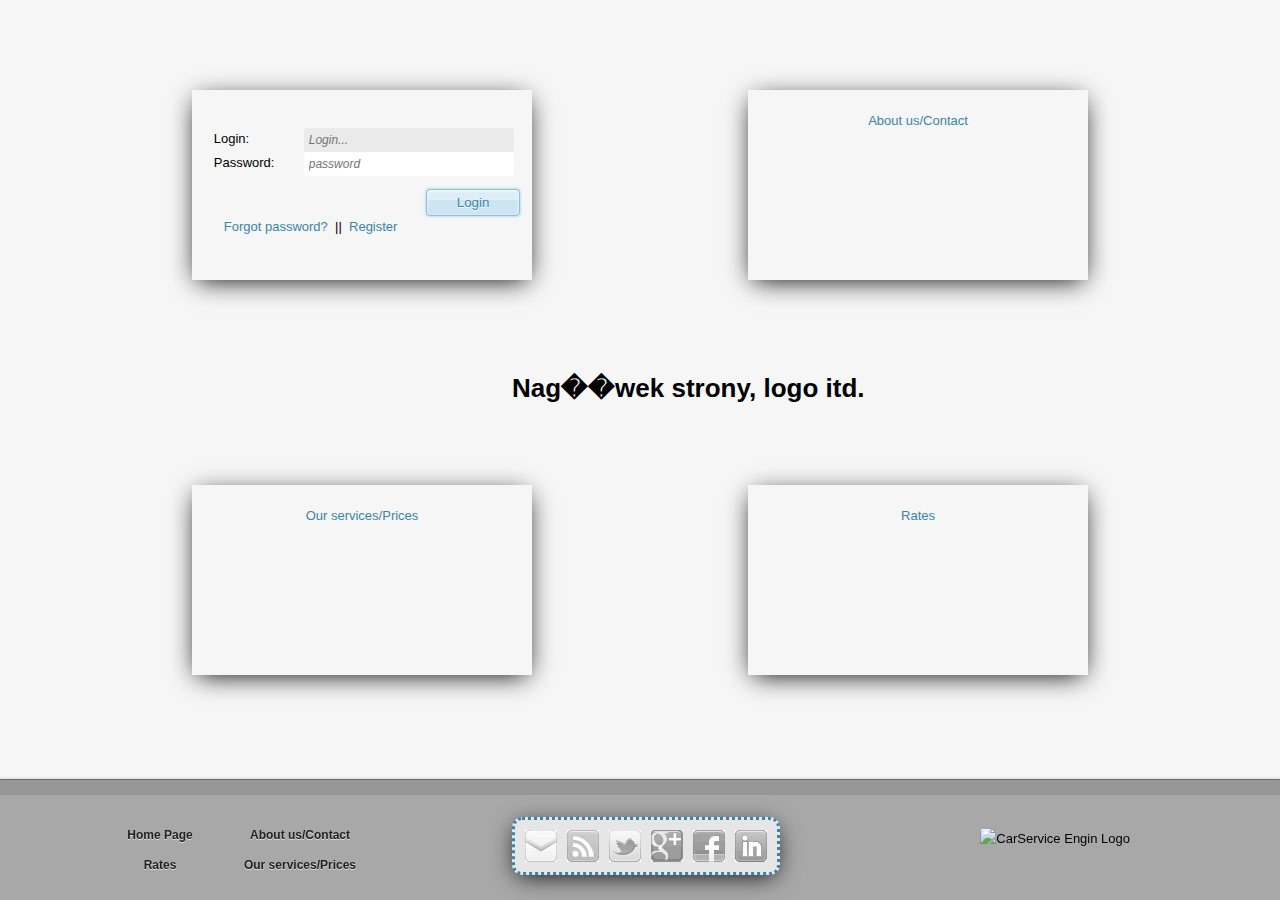
==== index.html @ 97aa365d "Yeah Yeah Yeah :D" ====
<!doctype html>
<html>
<head>
	<title>Home Page</title>
	<link rel="stylesheet" href="style.css" type="text/css" media="screen" />
</head>
<body>	
	<section id="content">
		<div id="companysLogo">
			<h1>Nag��wek strony, logo itd.</h1>
		</div>
		<article id="boxLogin" class="box">
			<form id="sendMessageForm">
				<fieldset>
					<ol>
						<li>
							<label for=name>Login:</label>
							<input id=name name=name type=text placeholder="Login..." required autofocus>
						</li>
						<li>
							<label for=password>Password:</label>
							<input id=password name=password type=password placeholder="password" required>
						</li>
					</ol>
					<button type=submit>Login</button>
					<br/>
					<a href="#">Forgot password?</a>
					&nbsp;||&nbsp;
					<a href="#">Register</a>
				</fieldset>
			</form>
		</article>
		<article id="boxContact" class="box">
			<a href="contact.html">About us/Contact</a>
		</article>
		<article id="boxPrices" class="box">
			<a href="prices.html">Our services/Prices</a>
		</article>
		<article id="boxRates" class="box">
			<a href="rates.html">Rates</a>
		</article>
	</section>
	
	<footer>
		<nav id="footerNavigation">
			<ul>
				<li><a href="index.html">Home Page</a></li>
				<li><a href="contact.html">About us/Contact</a></li>
				<li><a href="rates.html">Rates</a></li>
				<li><a href="prices.html">Our services/Prices</a></li>
			</ul>
		</nav>
		<nav id="socialFeedsNavigation">
			<ul>
				<li id="mail"><a href="#">e-mail</a></li>
				<li id="rss"><a href="#">RSS</a></li>
				<li id="twit"><a href="#">Twitter</a></li>
				<li id="g"><a href="">Google+</a></li>
				<li id="fb"><a href="#">Facebook</a></li>
				<li id="li"><a href="#">LinkedIn</a></li>
			</ul>
		</nav>
		<img src="#" alt="CarService Engin Logo" id="carServiceEnginLogo" />
	</footer>
</body>
</html>
---- style.css ----
/* CSS Reset */
{
    margin: 0;
    padding: 0;
}

/* Tell the browser to render HTML 5 elements as block */
header, footer, aside, nav, article {
    display: block;
}

/* Defaults */
body {
    margin: 0 auto;
    width: 800px;
    font: 13px/22px Helvetica, Arial, sans-serif;
	background: #f6f6f6;
}

h2 {
	text-align: right;
    font-size: 22px;
    line-height: 20px;
    padding: 22px 0;
	text-shadow: 1px 1px #ccc;
}

h3 {
    font-size: 14px;
    line-height: 20px;
    padding: 11px 0;
	text-shadow: 1px 1px #ccc;
}

p {  
    padding-bottom: 22px;
}

a {
	text-decoration: none;
	color: #3985a8;
}
	a:hover {
		color: #FF7800;
	}

button{
	border: 1px solid #8ec1da;
	background-color: #ddeef6;
	border-radius: 4px;
	box-shadow: inset 0 1px 3px #fff, inset 0 -15px #cbe6f2, 0 0 3px #8ec1da;
	-o-box-shadow: inset 0 1px 3px #fff, inset 0 -15px #cbe6f2, 0 0 3px #8ec1da;
	-webkit-box-shadow: inset 0 1px 3px #fff, inset 0 -15px #cbe6f2, 0 0 3px #8ec1da;
	-moz-box-shadow: inset 0 1px 3px #fff, inset 0 -15px #cbe6f2, 0 0 3px #8ec1da;
	color: #3985a8;
	text-shadow: 0 1px #fff;
	padding: 5px 30px;
}
	
	button:hover {
		color: #FF7800;
		cursor: pointer;
	}
	
label {
		float: left;
		font-size: 13px;
		width: 90px;
	}
	
input:not([type=radio]), textarea {
	background: #ffffff;
	border: none;
	-moz-border-radius: 3px;
	-webkit-border-radius: 3px;
	-khtml-border-radius: 3px;
	border-radius: 3px;
	font: italic 12px Helvetica, Arial, sans-serif;
	outline: none;
	padding: 5px;
	width: 260px;
}
	
input:not([type=submit]):focus, textarea:focus {
	background: #eaeaea;
}
	
input[type=radio] {
	float: left;
	margin-right: 5px;
}

/* Header */
header {
	position: fixed;
	left: 40px;
	top: 0;
	z-index: 1;
	padding: 20px;
	width: 250px;
	height: 50px;
	background: #f6f6f6;
	border-bottom-left-radius:25px;
	-moz-border-bottom-left-radius:25px; /* Firefox 3.6 and earlier */
	border-bottom-right-radius:25px;
	-moz-border-bottom-right-radius:25px; /* Firefox 3.6 and earlier */
	border-bottom: 3px dotted #3985A8;
	border-left: 3px dotted #3985A8;
	border-right: 3px dotted #3985A8;
	box-shadow: 0 5px 25px -5px #000000;
	text-align: center;
	
}

/* Main Navigation */
#mainNavigation {
    position: fixed;
	right: 0;
	top: 0;
	min-width: 750px;
	width: 100%;
	border-bottom: 1px solid #8ec1da;
	background-color: #ddeef6;
	box-shadow: inset 0 -15px #cbe6f2, 0 0 3px #8ec1da;
	-o-box-shadow: inset 0 -15px #cbe6f2, 0 0 3px #8ec1da;
	-webkit-box-shadow: inset 0 -15px #cbe6f2, 0 0 3px #8ec1da;
	-moz-box-shadow: inset 0 -15px #cbe6f2, 0 0 3px #8ec1da;
}

	#mainNavigation ul {
		margin-right: 20px;
		margin-left: auto;
		width: 600px;
		list-style: none;
	}

		#mainNavigation ul li {
			float: left;
		}
		
			#mainNavigation ul li a {
				display: block;
				width: auto;
				margin-left: 20px;
				font-size: 15px;
				font-weight: bold;
				line-height: 30px;
				text-align: center;
				text-decoration: none;
				color: #3985a8;
				text-shadow: 0 1px #fff;
			}
			
				#mainNavigation ul li a:hover {
					color: #FF7800;
				}
				
				#mainNavigation ul li.current a {
					color: #FF7800;
				}
				
/* Content */
#content {
	position: center;
	margin-top: 70px;
	margin-bottom: 150px;
	top: 120px;
	width: 800px;
}
	#content #companysLogo {
		position: absolute;
		left: 40%;
		top: 40%;
	}

#map {
	float: right;
}

article.box {
	float: left;
	display: block;
	width: 300px;
	height: 150px;
	padding: 20px;
	box-shadow: 0 5px 25px -5px #000000;
}

#boxLogin {
	position: absolute;
	left: 15%;
	top: 10%;
}
	
	#boxLogin input:not([type=radio]), textarea {
		width: 200px;
	}

#boxContact {
	position: absolute;
	right: 15%;
	top: 10%;
	text-align: center;
}

#boxPrices {
	position: absolute;
	left: 15%;
	bottom: 25%;
	text-align: center;
}

#boxRates {
	position: absolute;
	right: 15%;
	bottom: 25%;
	text-align: center;
}

article.rate {
	display: block;
	padding: 20px;
	margin-bottom: 20px;
	box-shadow: 0 5px 25px -5px #000000;
}

.ratingBar {
	float: left;
	border: 0;
}

.rateContent {
	display: block;
	margin-left: 60px;
	text-align: justify;
}
.rateAuthor {
	text-align: right;
	font-style: italic;
}

#sendMessageForm {
	width: 450px;
}

	#sendMessageForm fieldset {
		border: none;
	}	
	
	#sendMessageForm ol {
		list-style: none;
		margin-left: -50px;
	}
	
	#sendMessageForm h3 {
		margin-left: -11px;
	}
	
	#sendMessageForm button {
		margin-left: 202px;
	}
				
/* Footer */
footer {
	position: fixed;
	left: 0;
	bottom: 0;
	width: 100%;
	height: 120px;
	border-top: 1px solid #6B6B6B;
	background: #A8A8A8;
	box-shadow: inset 0 15px #969696, 0 0 3px #C0C0C0;
	-o-box-shadow: inset 0 15px #969696, 0 0 3px #C0C0C0;
	-webkit-box-shadow: inset 0 15px #969696, 0 0 3px #C0C0C0;
	-moz-box-shadow: inset 0 15px #969696, 0 0 3px #C0C0C0;
}

/* Footer Navigation */
#footerNavigation {
    position: absolute;
	left: 50px;
	bottom: 20px;
}

	#footerNavigation ul {
		margin: 0 auto;
		width: 400px;
		list-style: none;
	}

		#footerNavigation ul li {
			float: left;
		}
		
			#footerNavigation ul li a {
				display: block;
				width: 140px;
				font-size: 12px;
				font-weight: bold;
				line-height: 30px;
				text-align: center;
				text-decoration: none;
				color: #222;
				text-shadow: 0 1px #ddd;
			}
			
				#footerNavigation ul li a:hover {
					color: #B7E302;
					text-shadow: 0 1px #fff;
				}
				
/* Social Feeds Navigation */
#socialFeedsNavigation {
	position: absolute;
	bottom: 25px;
	left: 40%;
	background: #e6e6e6;
	padding: 5px;
	border-radius: 10px;
	-moz-border-radius: 10px; /* Firefox 3.6 and earlier */
	border: 3px dotted #3985A8;
	box-shadow: 0 5px 25px -5px #000000;
}
	#socialFeedsNavigation ul {
		list-style: none;
		margin-top: 0;
		margin-left: -40px;
	}
	
		#socialFeedsNavigation ul li {
			float: left;
		}

				#socialFeedsNavigation ul li a {
					font-size: 0;
					line-height: 0;
					height: 32px;
					width: 32px;
					margin: 5px;
					border: 0;
					display: block;
				}
				
				#socialFeedsNavigation li#mail a {background: url(images/mail-gray.png);}
					#socialFeedsNavigation li#mail a:hover {background: url(images/mail.png);}
				#socialFeedsNavigation li#rss a {background: url(images/rss-gray.png);}
					#socialFeedsNavigation li#rss a:hover {background: url(images/rss.png);}
				#socialFeedsNavigation li#twit a {background: url(images/twit-gray.png);}
					#socialFeedsNavigation li#twit a:hover {background: url(images/twit.png);}
				#socialFeedsNavigation li#g a {background: url(images/g-gray.png);}
					#socialFeedsNavigation li#g a:hover {background: url(images/g.png);}
				#socialFeedsNavigation li#fb a {background: url(images/fb-gray.png);}
					#socialFeedsNavigation li#fb a:hover {background: url(images/fb.png);}
				#socialFeedsNavigation li#li a {background: url(images/li-gray.png);}
					#socialFeedsNavigation li#li a:hover {background: url(images/li.png);}
					
/* CarService Engine Logo */
#carServiceEnginLogo {
	position: absolute;
	bottom: 50px;
	right: 150px;
}
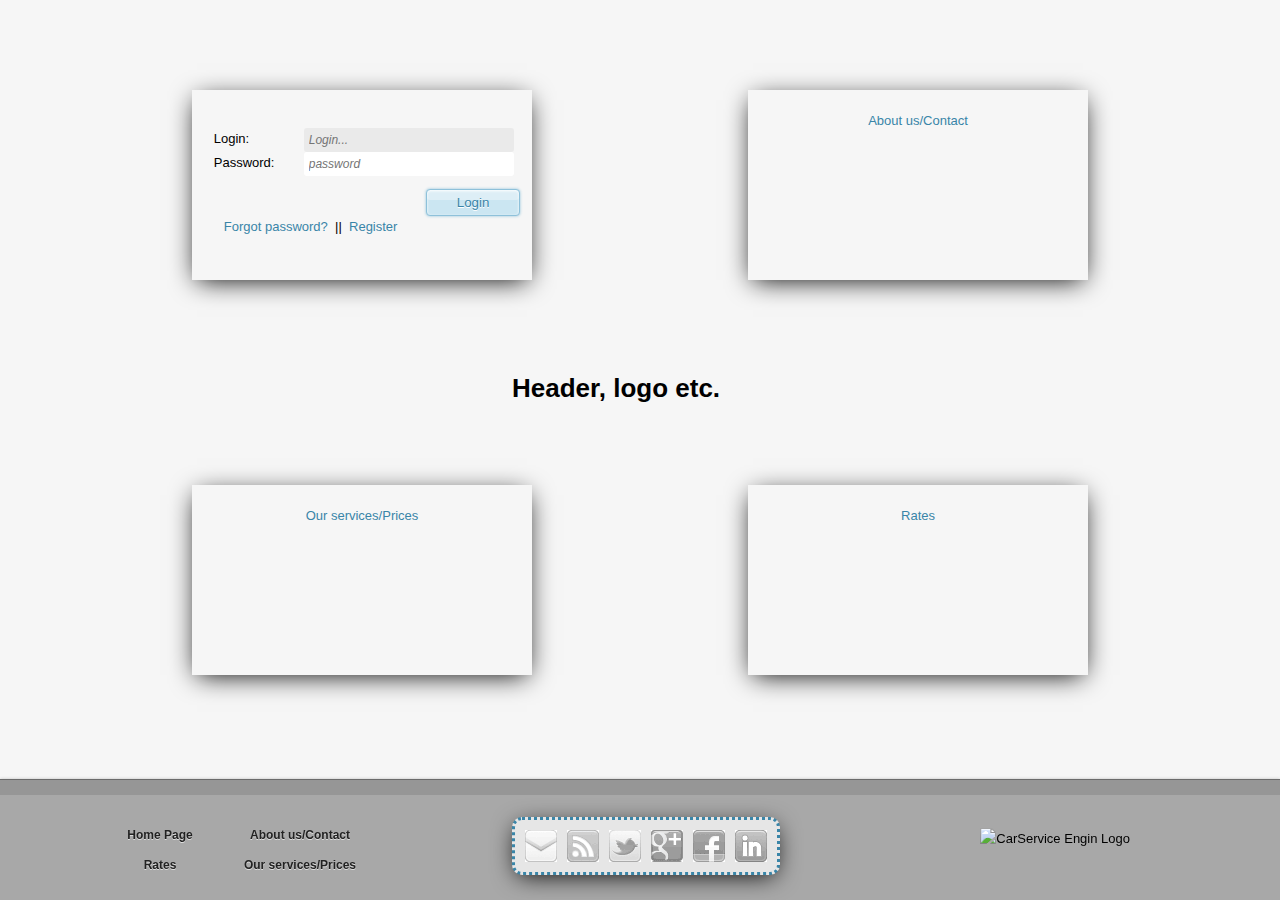
==== commit 780bc7c3: "Here we are" ====
--- a/index.html
+++ b/index.html
@@ -1,13 +1,15 @@
 <!doctype html>
-<html>
+<html lang="en">
 <head>
+	<meta charset="utf-8">
 	<title>Home Page</title>
 	<link rel="stylesheet" href="style.css" type="text/css" media="screen" />
+	<link rel="stylesheet" href="style-mobile.css" type="text/css" media="handheld" />
 </head>
 <body>	
 	<section id="content">
 		<div id="companysLogo">
-			<h1>Nag��wek strony, logo itd.</h1>
+			<h1>Header, logo etc.</h1>
 		</div>
 		<article id="boxLogin" class="box">
 			<form id="sendMessageForm">
--- a/style.css
+++ b/style.css
@@ -43,6 +43,14 @@
 	a:hover {
 		color: #FF7800;
 	}
+	
+iframe {
+	width: 400px;
+	height: 420px;
+	border: 0;
+	overflow: hide;
+	margin: 0;
+}
 
 button{
 	border: 1px solid #8ec1da;
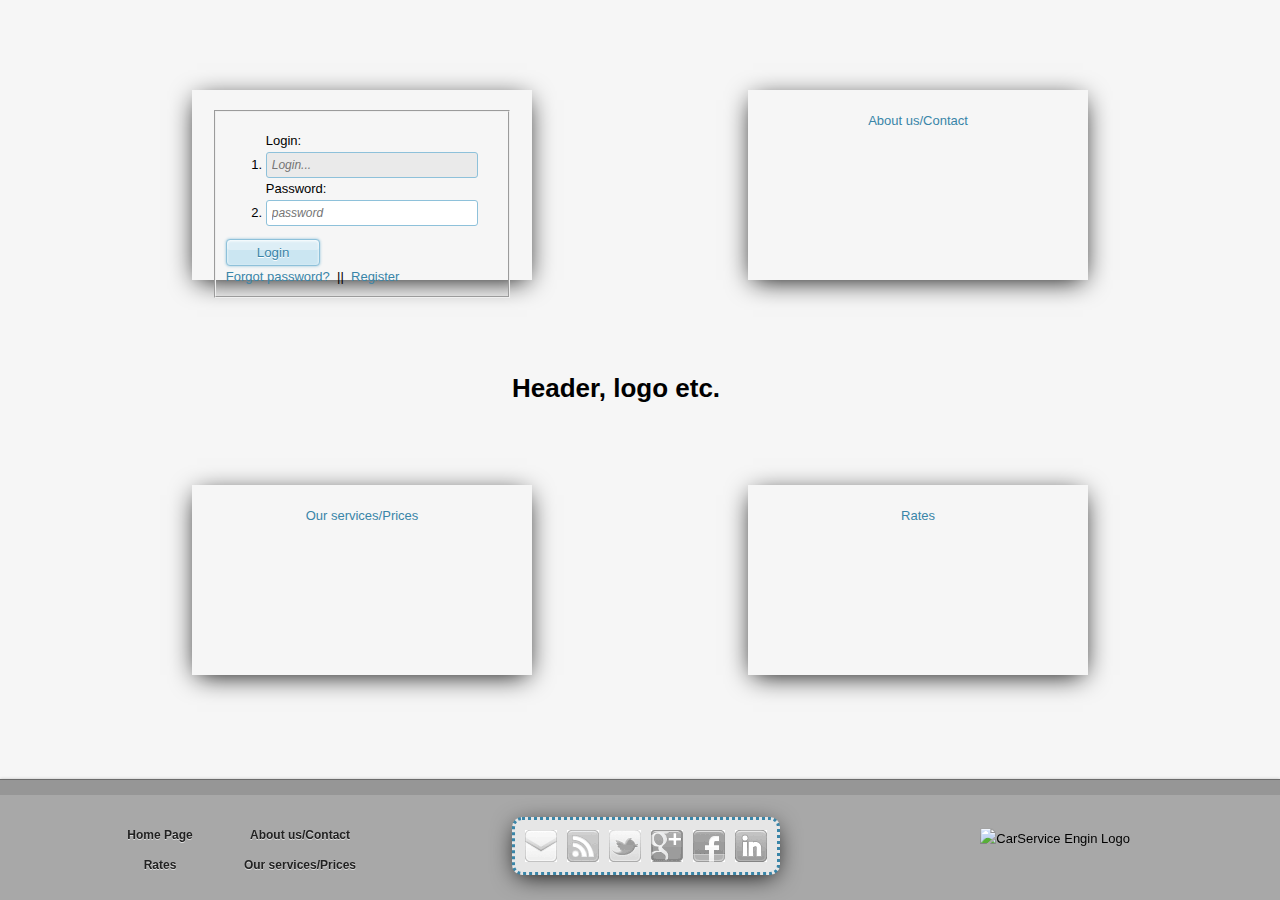
==== commit 70f427e0: "strefa protected" ====
--- a/index.html
+++ b/index.html
@@ -3,8 +3,9 @@
 <head>
 	<meta charset="utf-8">
 	<title>Home Page</title>
-	<link rel="stylesheet" href="style.css" type="text/css" media="screen" />
-	<link rel="stylesheet" href="style-mobile.css" type="text/css" media="handheld" />
+	<link rel="stylesheet" href="styles/style.css" type="text/css" media="screen" />
+	<link rel="stylesheet" href="styles/style-index.css" type="text/css" media="screen" />
+	<link rel="stylesheet" href="styles/style-mobile.css" type="text/css" media="handheld" />
 </head>
 <body>	
 	<section id="content">
--- a/styles/style.css
+++ b/styles/style.css
@@ -0,0 +1,288 @@
+/* CSS Reset */
+{
+    margin: 0;
+    padding: 0;
+}
+
+/* Tell the browser to render HTML 5 elements as block */
+header, footer, aside, nav, article {
+    display: block;
+}
+
+/* Defaults */
+.unvisible {
+	display: none;
+}
+
+body {
+    margin: 0 auto;
+    width: 800px;
+    font: 13px/22px Helvetica, Arial, sans-serif;
+	background: #f6f6f6;
+}
+
+h2 {
+	text-align: right;
+    font-size: 22px;
+    line-height: 20px;
+    padding: 22px 0;
+	text-shadow: 1px 1px #ccc;
+}
+
+h3 {
+    font-size: 14px;
+    line-height: 20px;
+    padding: 11px 0;
+	text-shadow: 1px 1px #ccc;
+}
+
+p {  
+    padding-bottom: 22px;
+}
+
+a {
+	text-decoration: none;
+	color: #3985a8;
+}
+	a:hover {
+		color: #FF7800;
+	}
+	
+iframe {
+	width: 400px;
+	height: 420px;
+	border: 1px solid #8ec1da;
+	border-radius: 4px;
+	overflow: hide;
+	margin: 0;
+}
+
+button{
+	border: 1px solid #8ec1da;
+	background-color: #ddeef6;
+	border-radius: 4px;
+	box-shadow: inset 0 1px 3px #fff, inset 0 -15px #cbe6f2, 0 0 3px #8ec1da;
+	-o-box-shadow: inset 0 1px 3px #fff, inset 0 -15px #cbe6f2, 0 0 3px #8ec1da;
+	-webkit-box-shadow: inset 0 1px 3px #fff, inset 0 -15px #cbe6f2, 0 0 3px #8ec1da;
+	-moz-box-shadow: inset 0 1px 3px #fff, inset 0 -15px #cbe6f2, 0 0 3px #8ec1da;
+	color: #3985a8;
+	text-shadow: 0 1px #fff;
+	padding: 5px 30px;
+}	
+	button:hover {
+		color: #FF7800;
+		cursor: pointer;
+	}
+	
+label {
+		float: left;
+		font-size: 13px;
+		width: 90px;
+	}
+	
+input:not([type=radio]), textarea {
+	background: #ffffff;
+	border: 1px solid #8ec1da;
+	-moz-border-radius: 3px;
+	-webkit-border-radius: 3px;
+	-khtml-border-radius: 3px;
+	border-radius: 3px;
+	font: italic 12px Helvetica, Arial, sans-serif;
+	outline: none;
+	padding: 5px;
+	width: 260px;
+}
+	
+input:not([type=submit]):focus, textarea:focus {
+	background: #eaeaea;
+}
+	
+input[type=radio] {
+	float: left;
+	margin-right: 5px;
+}
+
+/* Header */
+header {
+	position: fixed;
+	left: 40px;
+	top: 0;
+	z-index: 1;
+	padding: 20px;
+	width: 250px;
+	height: 50px;
+	background: #f6f6f6;
+	border-bottom-left-radius:25px;
+	-moz-border-bottom-left-radius:25px; /* Firefox 3.6 and earlier */
+	border-bottom-right-radius:25px;
+	-moz-border-bottom-right-radius:25px; /* Firefox 3.6 and earlier */
+	border-bottom: 3px dotted #3985A8;
+	border-left: 3px dotted #3985A8;
+	border-right: 3px dotted #3985A8;
+	box-shadow: 0 5px 25px -5px #000000;
+	text-align: center;
+}
+
+table {
+	border: 1px solid #8ec1da;
+	border-radius: 4px;
+	text-align: left;
+	padding: 0;
+}
+	th, td {
+		padding: 5px;
+		margin: 0;
+	}
+	th {
+		background: #ddeef6;
+	}
+
+/* Main Navigation */
+#mainNavigation {
+    position: fixed;
+	right: 0;
+	top: 0;
+	min-width: 750px;
+	width: 100%;
+	border-bottom: 1px solid #8ec1da;
+	background-color: #ddeef6;
+	box-shadow: inset 0 -15px #cbe6f2, 0 0 3px #8ec1da;
+	-o-box-shadow: inset 0 -15px #cbe6f2, 0 0 3px #8ec1da;
+	-webkit-box-shadow: inset 0 -15px #cbe6f2, 0 0 3px #8ec1da;
+	-moz-box-shadow: inset 0 -15px #cbe6f2, 0 0 3px #8ec1da;
+}
+	#mainNavigation ul {
+		margin-right: 20px;
+		margin-left: auto;
+		width: 600px;
+		list-style: none;
+	}
+		#mainNavigation ul li {
+			float: left;
+		}		
+			#mainNavigation ul li a {
+				display: block;
+				width: auto;
+				margin-left: 20px;
+				font-size: 15px;
+				font-weight: bold;
+				line-height: 30px;
+				text-align: center;
+				text-decoration: none;
+				color: #3985a8;
+				text-shadow: 0 1px #fff;
+			}		
+				#mainNavigation ul li a:hover {
+					color: #FF7800;
+				}				
+				#mainNavigation ul li.current a {
+					color: #FF7800;
+				}
+				
+/* Content */
+#content {
+	position: center;
+	margin-top: 70px;
+	margin-bottom: 150px;
+	top: 120px;
+	width: 800px;
+}
+	#content #companysLogo {
+		position: absolute;
+		left: 40%;
+		top: 40%;
+	}
+				
+/* Footer */
+footer {
+	position: fixed;
+	left: 0;
+	bottom: 0;
+	width: 100%;
+	height: 120px;
+	border-top: 1px solid #6B6B6B;
+	background: #A8A8A8;
+	box-shadow: inset 0 15px #969696, 0 0 3px #C0C0C0;
+	-o-box-shadow: inset 0 15px #969696, 0 0 3px #C0C0C0;
+	-webkit-box-shadow: inset 0 15px #969696, 0 0 3px #C0C0C0;
+	-moz-box-shadow: inset 0 15px #969696, 0 0 3px #C0C0C0;
+}
+
+/* Footer Navigation */
+#footerNavigation {
+    position: absolute;
+	left: 50px;
+	bottom: 20px;
+}
+	#footerNavigation ul {
+		margin: 0 auto;
+		width: 400px;
+		list-style: none;
+	}
+		#footerNavigation ul li {
+			float: left;
+		}		
+			#footerNavigation ul li a {
+				display: block;
+				width: 140px;
+				font-size: 12px;
+				font-weight: bold;
+				line-height: 30px;
+				text-align: center;
+				text-decoration: none;
+				color: #222;
+				text-shadow: 0 1px #ddd;
+			}			
+				#footerNavigation ul li a:hover {
+					color: #B7E302;
+					text-shadow: 0 1px #fff;
+				}
+				
+/* Social Feeds Navigation */
+#socialFeedsNavigation {
+	position: absolute;
+	bottom: 25px;
+	left: 40%;
+	background: #e6e6e6;
+	padding: 5px;
+	border-radius: 10px;
+	-moz-border-radius: 10px; /* Firefox 3.6 and earlier */
+	border: 3px dotted #3985A8;
+	box-shadow: 0 5px 25px -5px #000000;
+}
+	#socialFeedsNavigation ul {
+		list-style: none;
+		margin-top: 0;
+		margin-left: -40px;
+	}	
+		#socialFeedsNavigation ul li {
+			float: left;
+		}
+				#socialFeedsNavigation ul li a {
+					font-size: 0;
+					line-height: 0;
+					height: 32px;
+					width: 32px;
+					margin: 5px;
+					border: 0;
+					display: block;
+				}				
+				#socialFeedsNavigation li#mail a {background: url(../images/mail-gray.png);}
+					#socialFeedsNavigation li#mail a:hover {background: url(../images/mail.png);}
+				#socialFeedsNavigation li#rss a {background: url(../images/rss-gray.png);}
+					#socialFeedsNavigation li#rss a:hover {background: url(../images/rss.png);}
+				#socialFeedsNavigation li#twit a {background: url(../images/twit-gray.png);}
+					#socialFeedsNavigation li#twit a:hover {background: url(../images/twit.png);}
+				#socialFeedsNavigation li#g a {background: url(../images/g-gray.png);}
+					#socialFeedsNavigation li#g a:hover {background: url(../images/g.png);}
+				#socialFeedsNavigation li#fb a {background: url(../images/fb-gray.png);}
+					#socialFeedsNavigation li#fb a:hover {background: url(../images/fb.png);}
+				#socialFeedsNavigation li#li a {background: url(../images/li-gray.png);}
+					#socialFeedsNavigation li#li a:hover {background: url(../images/li.png);}
+					
+/* CarService Engine Logo */
+#carServiceEnginLogo {
+	position: absolute;
+	bottom: 50px;
+	right: 150px;
+}--- a/styles/style-index.css
+++ b/styles/style-index.css
@@ -0,0 +1,38 @@
+article.box {
+	float: left;
+	display: block;
+	width: 300px;
+	height: 150px;
+	padding: 20px;
+	box-shadow: 0 5px 25px -5px #000000;
+}
+
+#boxLogin {
+	position: absolute;
+	left: 15%;
+	top: 10%;
+}	
+	#boxLogin input:not([type=radio]), textarea {
+		width: 200px;
+	}
+
+#boxContact {
+	position: absolute;
+	right: 15%;
+	top: 10%;
+	text-align: center;
+}
+
+#boxPrices {
+	position: absolute;
+	left: 15%;
+	bottom: 25%;
+	text-align: center;
+}
+
+#boxRates {
+	position: absolute;
+	right: 15%;
+	bottom: 25%;
+	text-align: center;
+}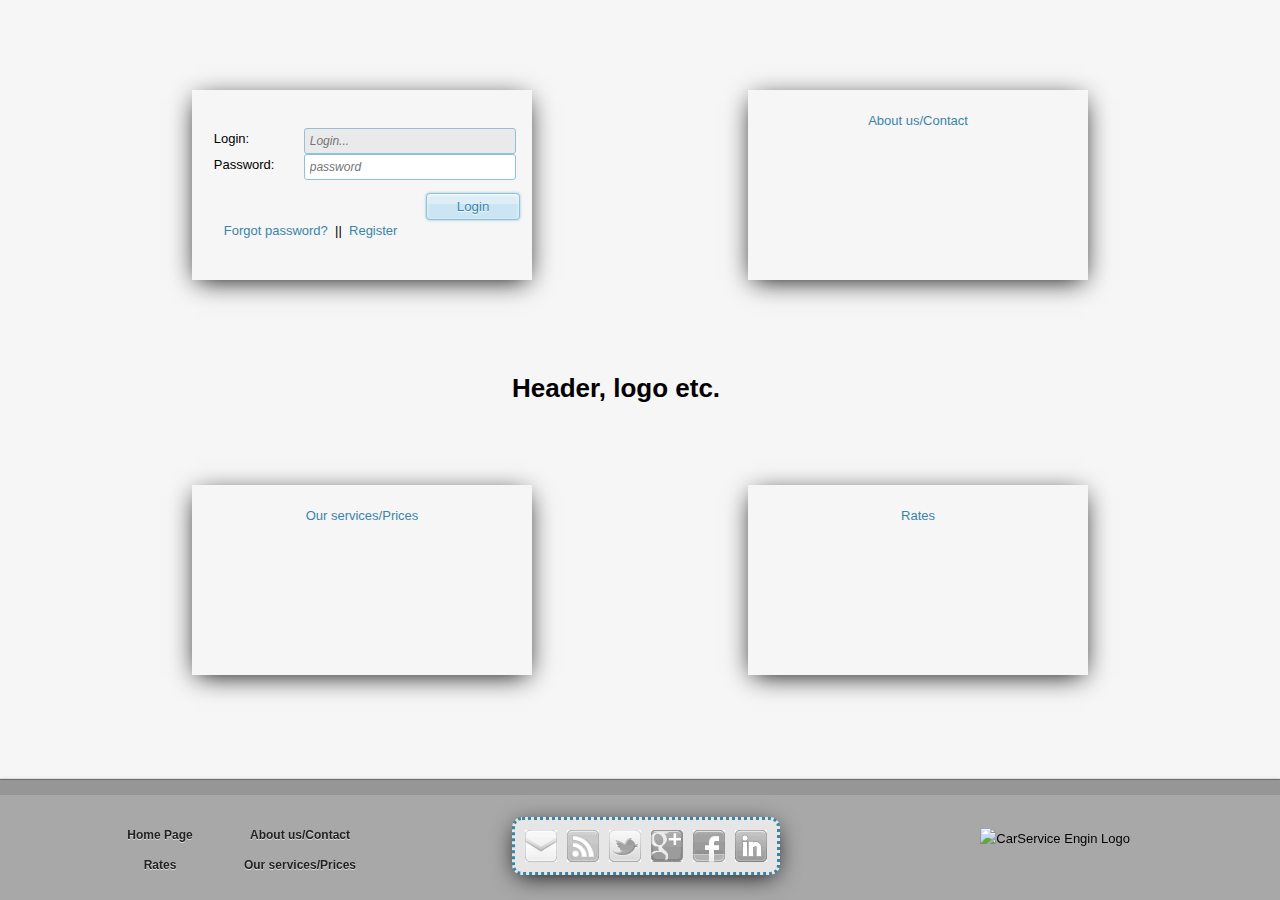
==== commit 69ca53be: "encoding corrected to utf-8" ====
--- a/index.html
+++ b/index.html
@@ -1,11 +1,10 @@
-<!doctype html>
+﻿<!doctype html>
 <html lang="en">
 <head>
 	<meta charset="utf-8">
 	<title>Home Page</title>
 	<link rel="stylesheet" href="styles/style.css" type="text/css" media="screen" />
 	<link rel="stylesheet" href="styles/style-index.css" type="text/css" media="screen" />
-	<link rel="stylesheet" href="styles/style-mobile.css" type="text/css" media="handheld" />
 </head>
 <body>	
 	<section id="content">
@@ -13,7 +12,7 @@
 			<h1>Header, logo etc.</h1>
 		</div>
 		<article id="boxLogin" class="box">
-			<form id="sendMessageForm">
+			<form>
 				<fieldset>
 					<ol>
 						<li>
--- a/styles/style.css
+++ b/styles/style.css
@@ -1,4 +1,4 @@
-/* CSS Reset */
+﻿/* CSS Reset */
 {
     margin: 0;
     padding: 0;
@@ -72,6 +72,23 @@
 	button:hover {
 		color: #FF7800;
 		cursor: pointer;
+	}
+	
+form {
+	width: 450px;
+}
+	form fieldset {
+		border: none;
+	}	
+	form ol {
+		list-style: none;
+		margin-left: -50px;
+	}	
+	form h3 {
+		margin-left: -11px;
+	}	
+	form button {
+		margin-left: 202px;
 	}
 	
 label {
--- a/styles/style-index.css
+++ b/styles/style-index.css
@@ -1,4 +1,4 @@
-article.box {
+﻿article.box {
 	float: left;
 	display: block;
 	width: 300px;
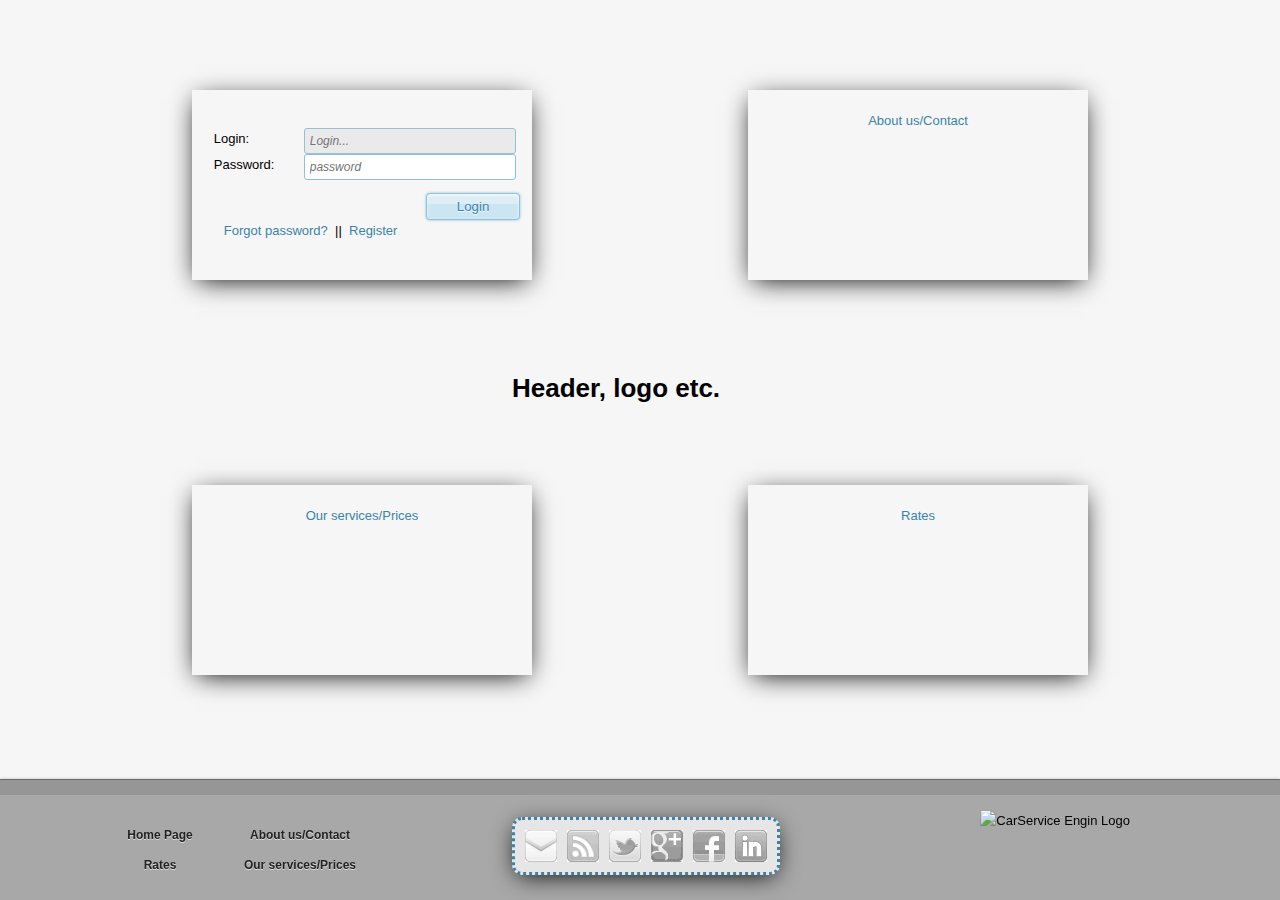
==== commit a6f3ecc9: "added carservice logo" ====
--- a/index.html
+++ b/index.html
@@ -28,7 +28,7 @@
 					<br/>
 					<a href="#">Forgot password?</a>
 					&nbsp;||&nbsp;
-					<a href="#">Register</a>
+					<a href="registration.html">Register</a>
 				</fieldset>
 			</form>
 		</article>
@@ -62,7 +62,7 @@
 				<li id="li"><a href="#">LinkedIn</a></li>
 			</ul>
 		</nav>
-		<img src="#" alt="CarService Engin Logo" id="carServiceEnginLogo" />
+		<img src="images/carservice-logo.png" alt="CarService Engin Logo" id="carServiceEnginLogo" />
 	</footer>
 </body>
 </html>--- a/styles/style.css
+++ b/styles/style.css
@@ -97,7 +97,7 @@
 		width: 90px;
 	}
 	
-input:not([type=radio]), textarea {
+input:not([type=radio]), textarea, select {
 	background: #ffffff;
 	border: 1px solid #8ec1da;
 	-moz-border-radius: 3px;
@@ -300,6 +300,7 @@
 /* CarService Engine Logo */
 #carServiceEnginLogo {
 	position: absolute;
-	bottom: 50px;
+	bottom: 20px;
 	right: 150px;
+	height: 70px;
 }